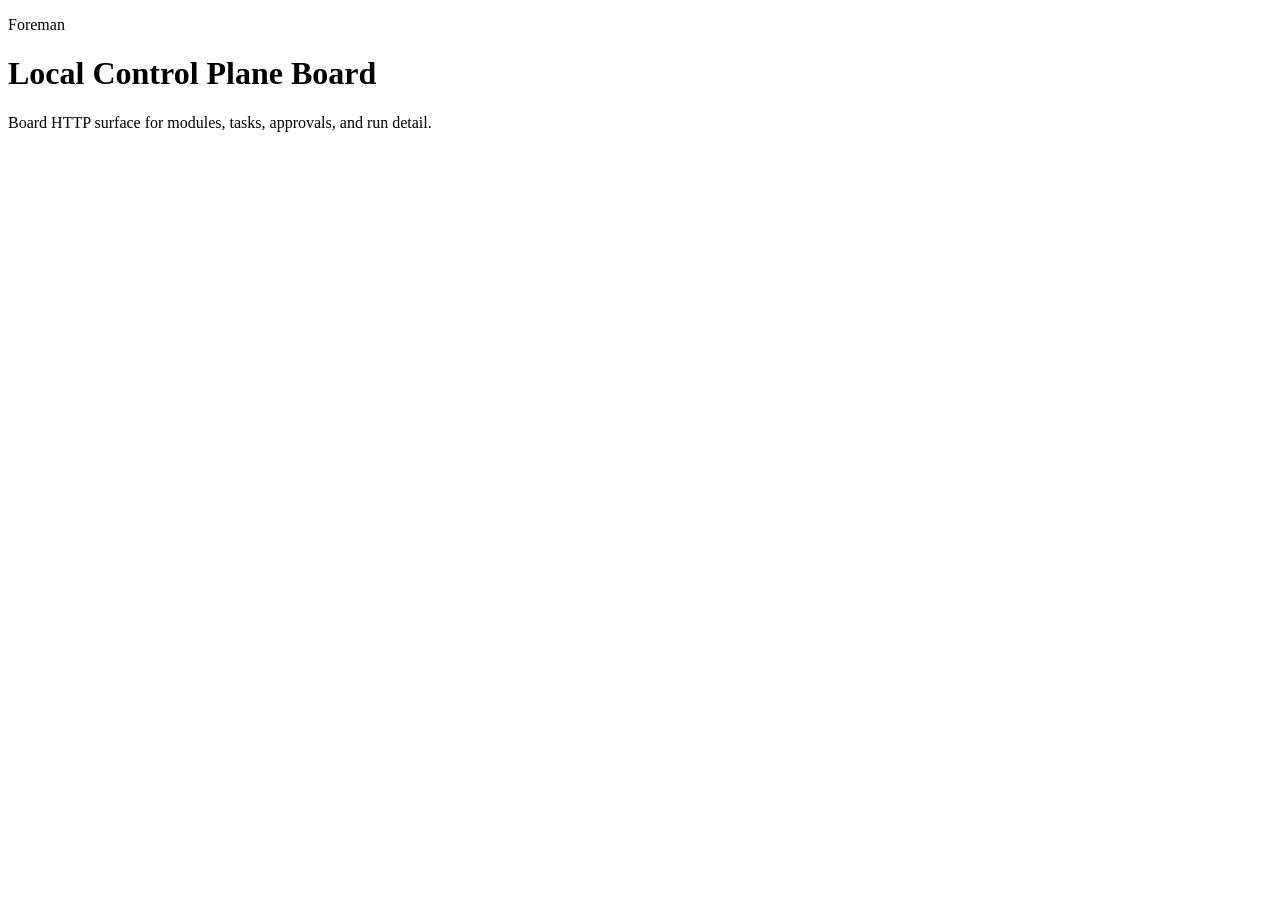
==== web/board/index.html @ e3dcdbf4 "feat: add board http surface and smoke tests" ====
<!doctype html>
<html lang="en">
  <head>
    <meta charset="utf-8" />
    <meta name="viewport" content="width=device-width, initial-scale=1" />
    <title>Foreman Board</title>
    <link rel="stylesheet" href="/board/assets/styles.css" />
  </head>
  <body>
    <main class="board-shell">
      <header class="board-header">
        <p class="eyebrow">Foreman</p>
        <h1>Local Control Plane Board</h1>
        <p class="subtitle">Board HTTP surface for modules, tasks, approvals, and run detail.</p>
      </header>
      <section id="board-root" class="board-grid"></section>
    </main>
    <script src="/board/assets/app.js"></script>
  </body>
</html>
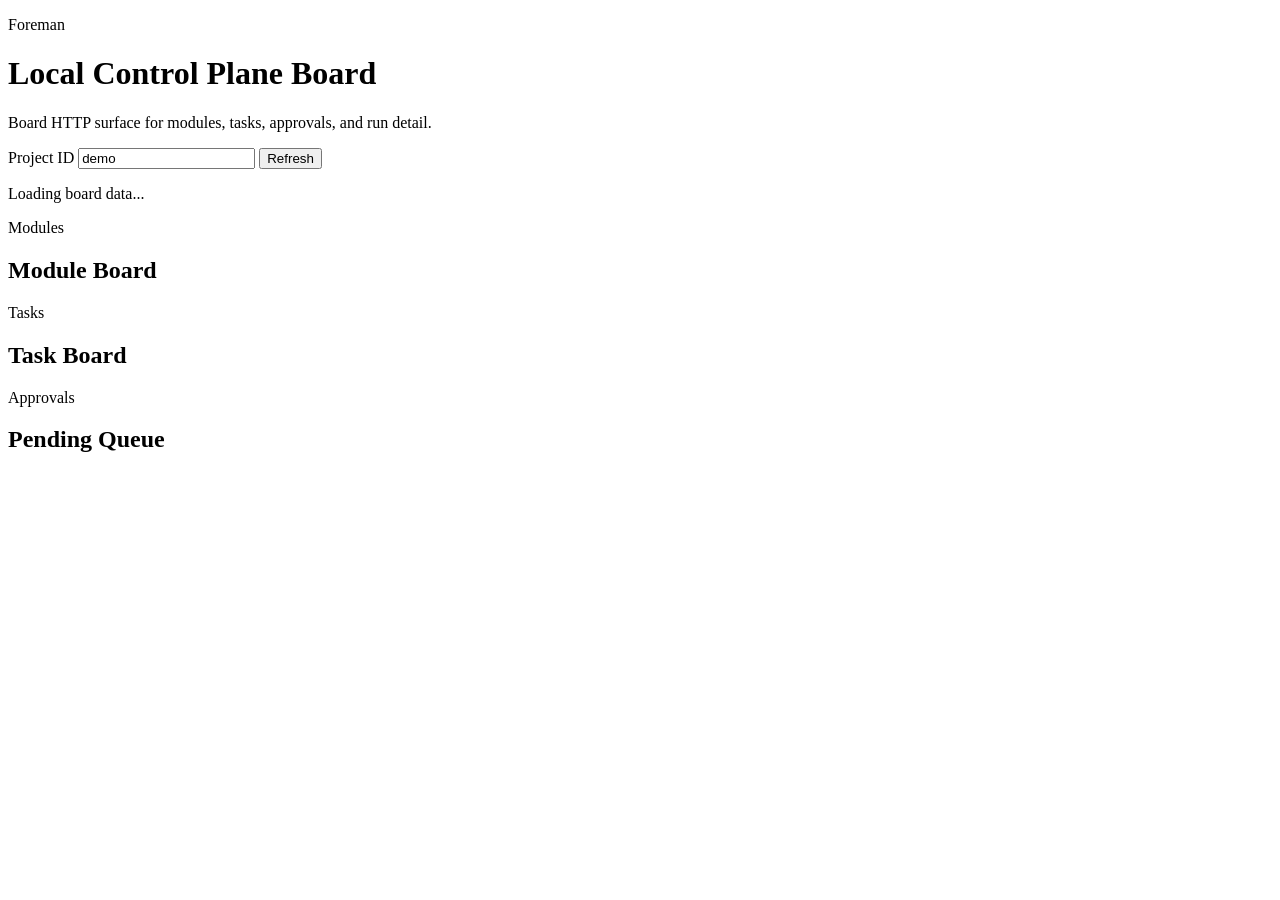
==== commit 39a2b302: "feat: wire board ui to live http data" ====
--- a/web/board/index.html
+++ b/web/board/index.html
@@ -13,7 +13,35 @@
         <h1>Local Control Plane Board</h1>
         <p class="subtitle">Board HTTP surface for modules, tasks, approvals, and run detail.</p>
       </header>
-      <section id="board-root" class="board-grid"></section>
+      <section class="board-toolbar">
+        <label class="board-label" for="project-id">Project ID</label>
+        <input id="project-id" class="board-input" value="demo" />
+        <button id="refresh-board" class="board-button" type="button">Refresh</button>
+        <p id="board-status" class="board-status">Loading board data...</p>
+      </section>
+      <section id="board-root" class="board-layout">
+        <article class="board-panel">
+          <header class="panel-header">
+            <p class="panel-kicker">Modules</p>
+            <h2>Module Board</h2>
+          </header>
+          <div id="modules-root" class="column-grid"></div>
+        </article>
+        <article class="board-panel">
+          <header class="panel-header">
+            <p class="panel-kicker">Tasks</p>
+            <h2>Task Board</h2>
+          </header>
+          <div id="tasks-root" class="column-grid"></div>
+        </article>
+        <article class="board-panel">
+          <header class="panel-header">
+            <p class="panel-kicker">Approvals</p>
+            <h2>Pending Queue</h2>
+          </header>
+          <div id="approvals-root" class="approval-list"></div>
+        </article>
+      </section>
     </main>
     <script src="/board/assets/app.js"></script>
   </body>
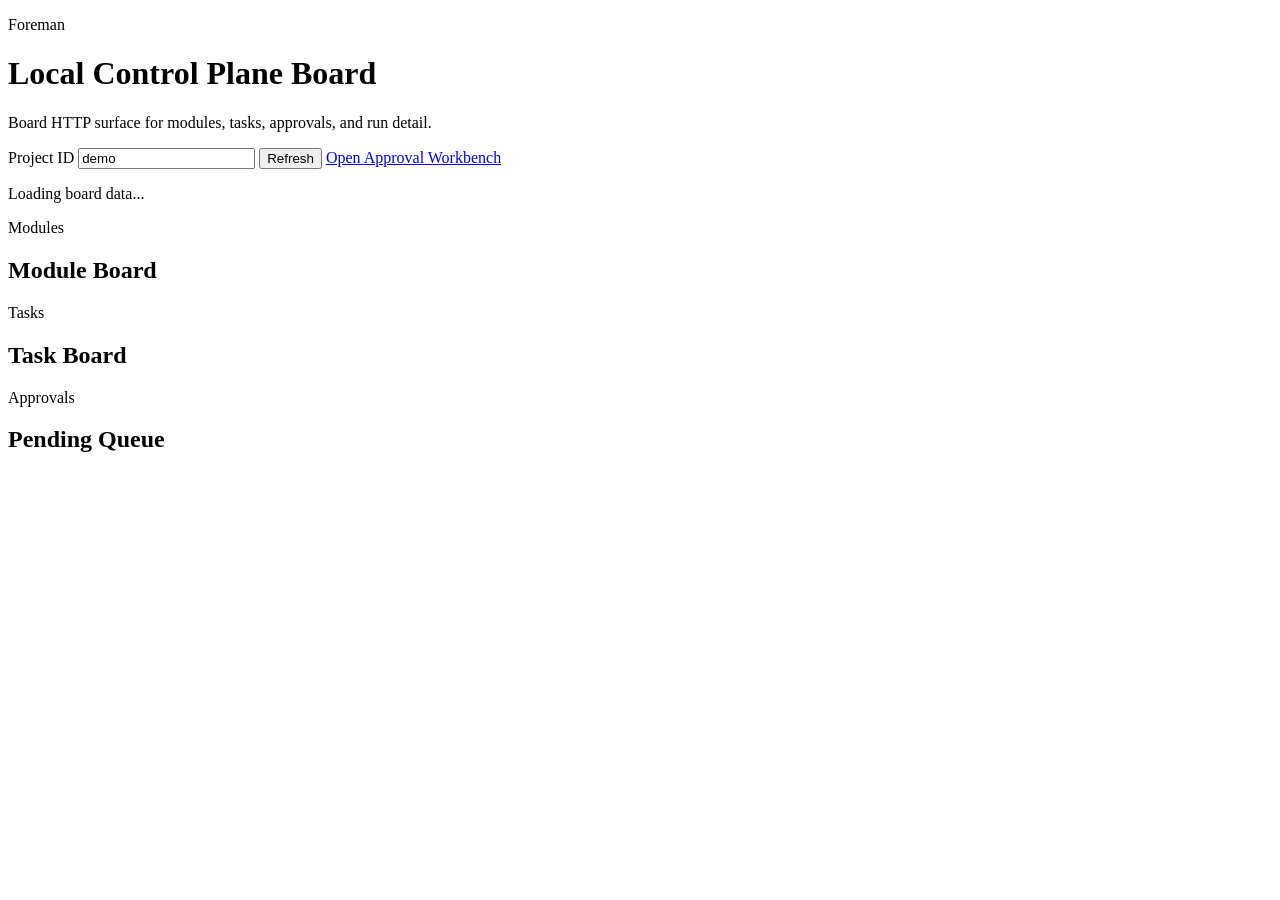
==== commit 4836c85f: "feat: add approval workbench ui" ====
--- a/web/board/index.html
+++ b/web/board/index.html
@@ -17,6 +17,12 @@
         <label class="board-label" for="project-id">Project ID</label>
         <input id="project-id" class="board-input" value="demo" />
         <button id="refresh-board" class="board-button" type="button">Refresh</button>
+        <a
+          id="approval-workbench-link"
+          class="board-link"
+          href="/board/approvals/workbench?project_id=demo"
+          >Open Approval Workbench</a
+        >
         <p id="board-status" class="board-status">Loading board data...</p>
       </section>
       <section id="board-root" class="board-layout">
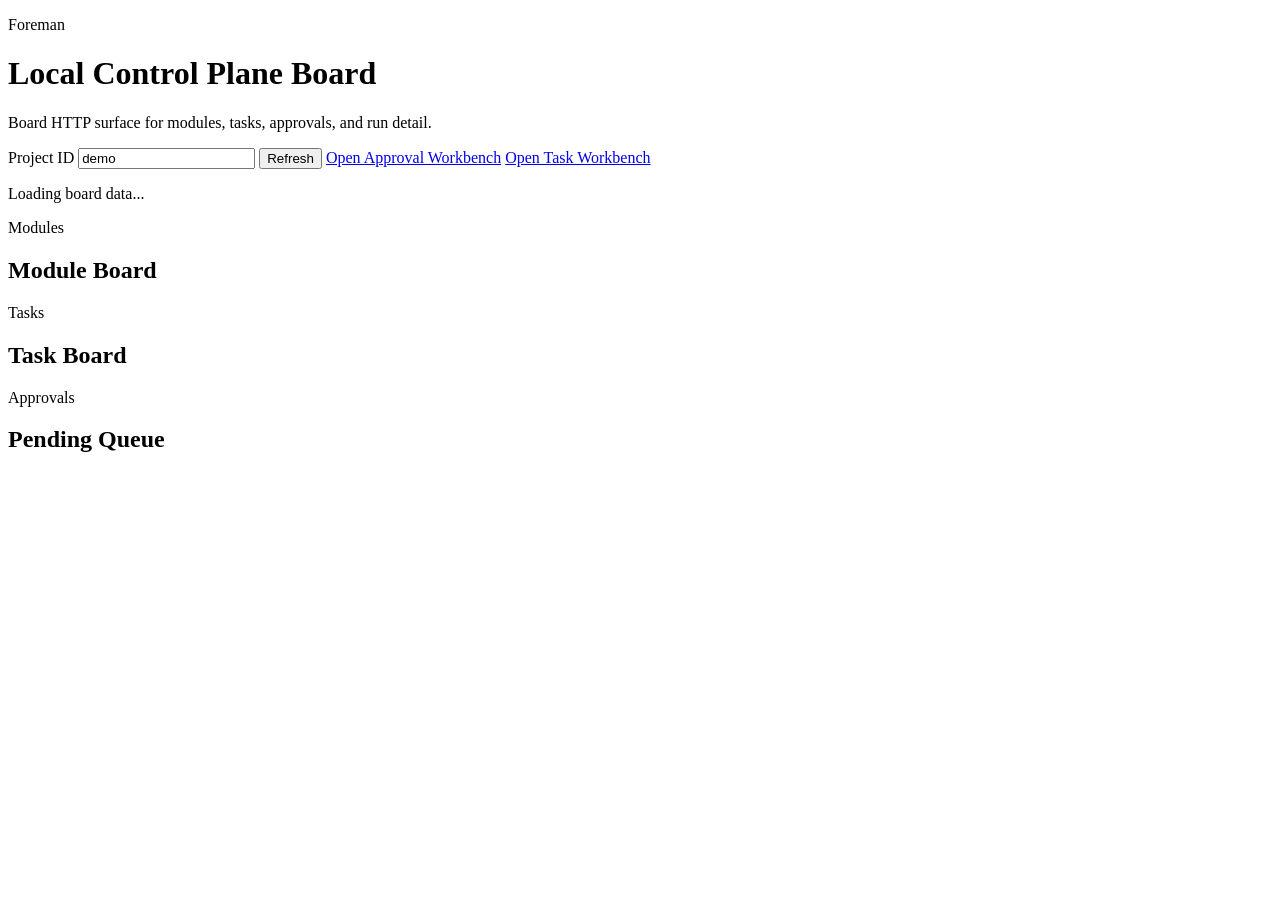
==== commit 024b4c21: "feat: add task workbench ui" ====
--- a/web/board/index.html
+++ b/web/board/index.html
@@ -22,6 +22,9 @@
           class="board-link"
           href="/board/approvals/workbench?project_id=demo"
           >Open Approval Workbench</a
+        >
+        <a id="task-workbench-link" class="board-link" href="/board/tasks/workbench?project_id=demo"
+          >Open Task Workbench</a
         >
         <p id="board-status" class="board-status">Loading board data...</p>
       </section>
